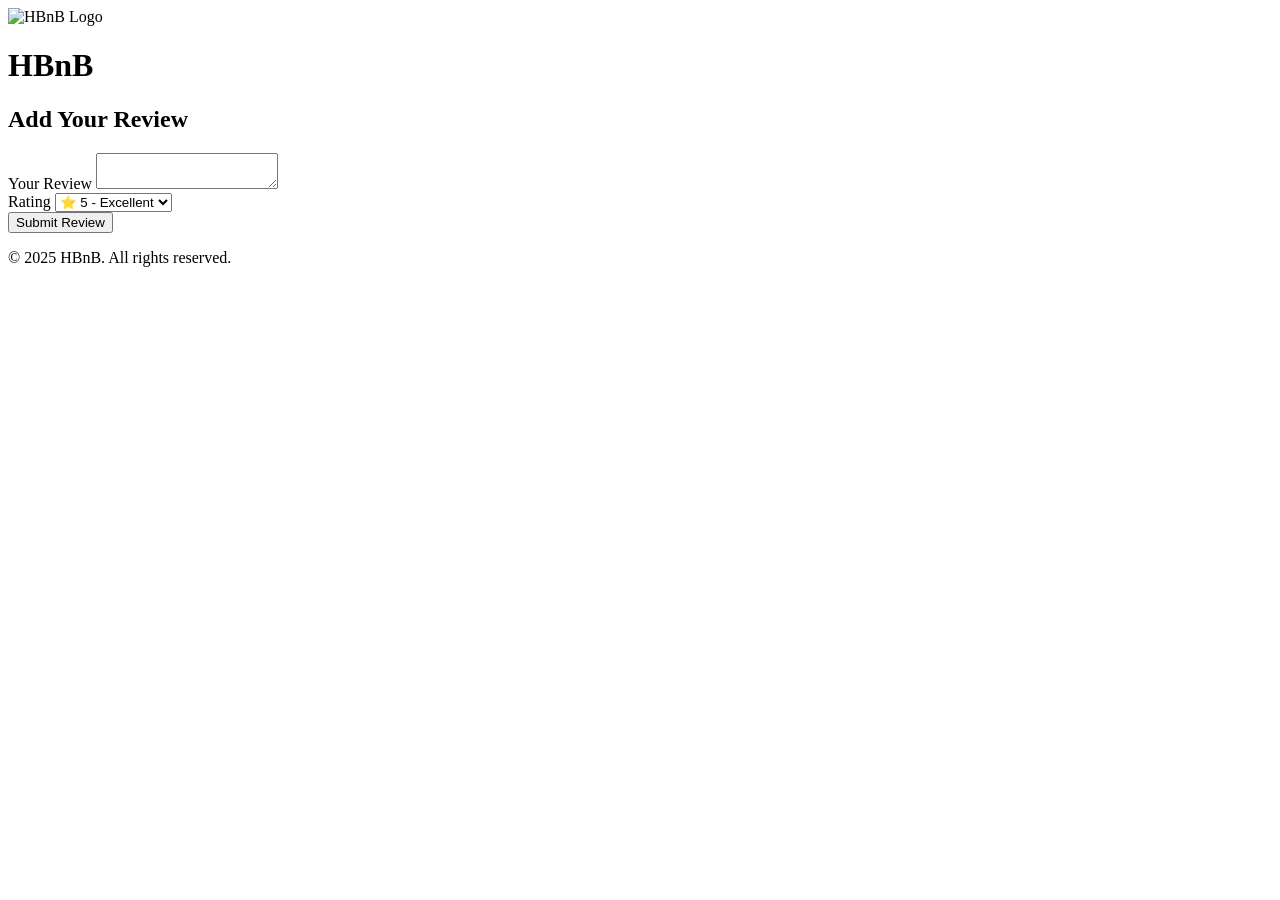
==== part4/add_review.html @ 62f13c8e "Update add_review.html" ====
<!DOCTYPE html>
<html lang="en">
<head>
    <meta charset="UTF-8">
    <meta name="viewport" content="width=device-width, initial-scale=1.0">
    <title>Add Review - HBnB</title>
    <link rel="stylesheet" href="css/styles.css">
</head>
<body>
    <header>
        <div class="header-content">
            <div class="logo">
                <img src="images/logo.png" alt="HBnB Logo">
                <h1>HBnB</h1>
            </div>
        </div>
    </header>

    <div class="container">
        <div class="add-review">
            <h2>Add Your Review</h2>
            <form id="review-form">
                <div class="form-group">
                    <label for="review-text">Your Review</label>
                    <textarea id="review-text" required></textarea>
                </div>
                <div class="form-group">
                    <label for="rating">Rating</label>
                    <select id="rating" required>
                        <option value="5">⭐ 5 - Excellent</option>
                        <option value="4">⭐ 4 - Good</option>
                        <option value="3">⭐ 3 - Average</option>
                        <option value="2">⭐ 2 - Poor</option>
                        <option value="1">⭐ 1 - Terrible</option>
                    </select>
                </div>
                <input type="hidden" id="place-id">
                <button type="submit" class="submit-button">Submit Review</button>
            </form>
        </div>
    </div>

    <footer>
        <p>&copy; 2025 HBnB. All rights reserved.</p>
    </footer>

    <script src="js/scripts.js"></script>
</body>
</html>
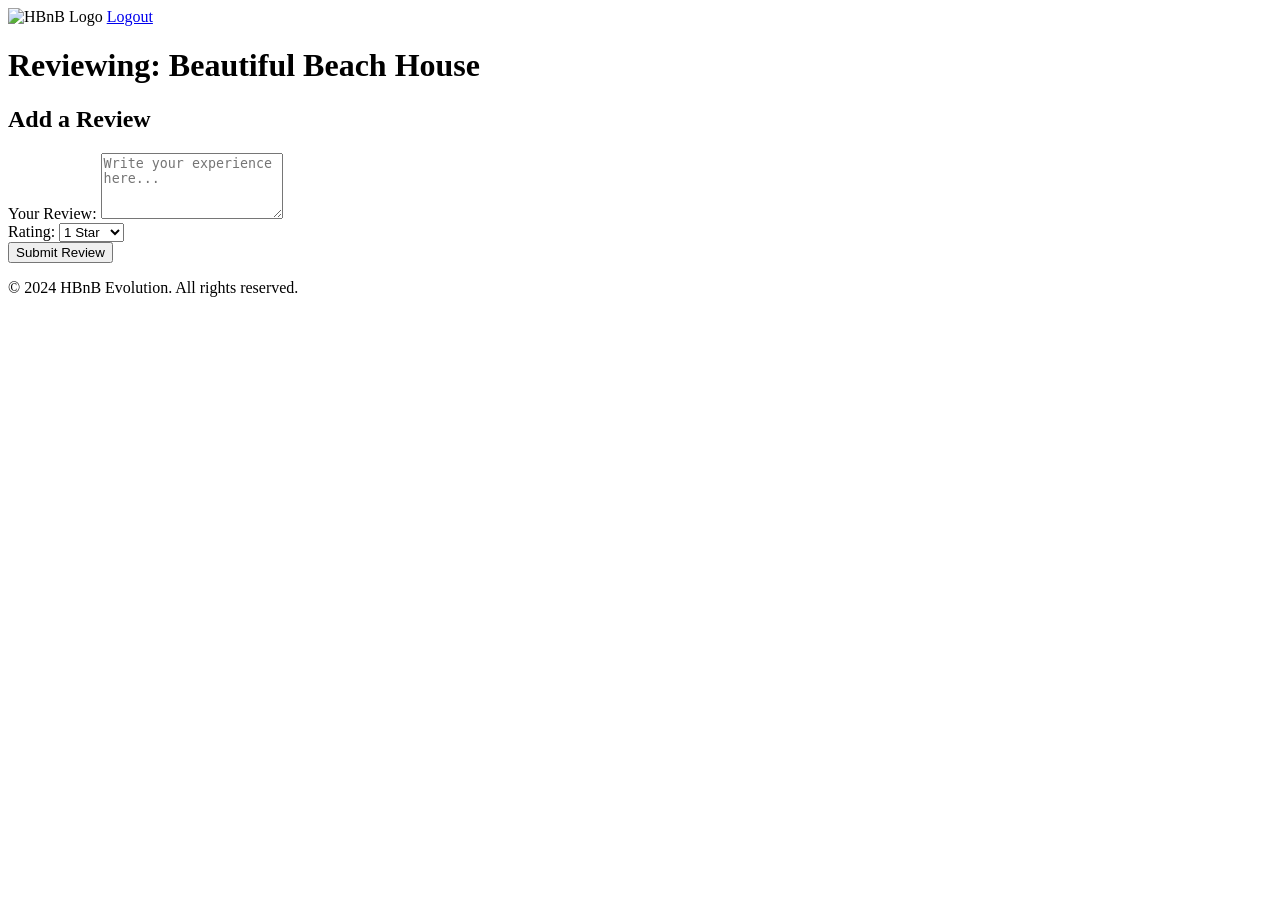
==== commit 9a8696bd: "Update add_review.html" ====
--- a/part4/add_review.html
+++ b/part4/add_review.html
@@ -1,49 +1,53 @@
 <!DOCTYPE html>
 <html lang="en">
 <head>
-    <meta charset="UTF-8">
-    <meta name="viewport" content="width=device-width, initial-scale=1.0">
-    <title>Add Review - HBnB</title>
-    <link rel="stylesheet" href="css/styles.css">
+  <meta charset="UTF-8">
+  <meta name="viewport" content="width=device-width, initial-scale=1.0">
+  <title>HBnB - Add Review</title>
+  <link rel="icon" href="images/icon.png">
+  <link rel="stylesheet" href="css/styles.css">
 </head>
 <body>
-    <header>
-        <div class="header-content">
-            <div class="logo">
-                <img src="images/logo.png" alt="HBnB Logo">
-                <h1>HBnB</h1>
-            </div>
-        </div>
-    </header>
+  <header>
+    <div class="header-container">
+      <img src="images/logo.png" alt="HBnB Logo" class="logo">
+      <a href="#" class="login-button" id="login-link">Logout</a>
+    </div>
+  </header>
 
-    <div class="container">
-        <div class="add-review">
-            <h2>Add Your Review</h2>
-            <form id="review-form">
-                <div class="form-group">
-                    <label for="review-text">Your Review</label>
-                    <textarea id="review-text" required></textarea>
-                </div>
-                <div class="form-group">
-                    <label for="rating">Rating</label>
-                    <select id="rating" required>
-                        <option value="5">⭐ 5 - Excellent</option>
-                        <option value="4">⭐ 4 - Good</option>
-                        <option value="3">⭐ 3 - Average</option>
-                        <option value="2">⭐ 2 - Poor</option>
-                        <option value="1">⭐ 1 - Terrible</option>
-                    </select>
-                </div>
-                <input type="hidden" id="place-id">
-                <button type="submit" class="submit-button">Submit Review</button>
-            </form>
-        </div>
+  <main>
+    <div class="review-container">
+      <h1 id="place-name-header">Reviewing: Beautiful Beach House</h1>
+      
+      <section class="card add-review-card">
+        <h2>Add a Review</h2>
+        <form id="review-form">
+          <div class="form-group">
+            <label for="review-text">Your Review:</label>
+            <textarea id="review-text" rows="4" placeholder="Write your experience here..." required></textarea>
+          </div>
+          
+          <div class="form-group">
+            <label for="review-rating">Rating:</label>
+            <select id="review-rating" required>
+              <option value="1">1 Star</option>
+              <option value="2">2 Stars</option>
+              <option value="3">3 Stars</option>
+              <option value="4">4 Stars</option>
+              <option value="5">5 Stars</option>
+            </select>
+          </div>
+          
+          <button type="submit" class="submit-button">Submit Review</button>
+        </form>
+      </section>
     </div>
+  </main>
 
-    <footer>
-        <p>&copy; 2025 HBnB. All rights reserved.</p>
-    </footer>
+  <footer>
+    <p>© 2024 HBnB Evolution. All rights reserved.</p>
+  </footer>
 
-    <script src="js/scripts.js"></script>
+  <script src="js/add_review.js"></script>
 </body>
 </html>
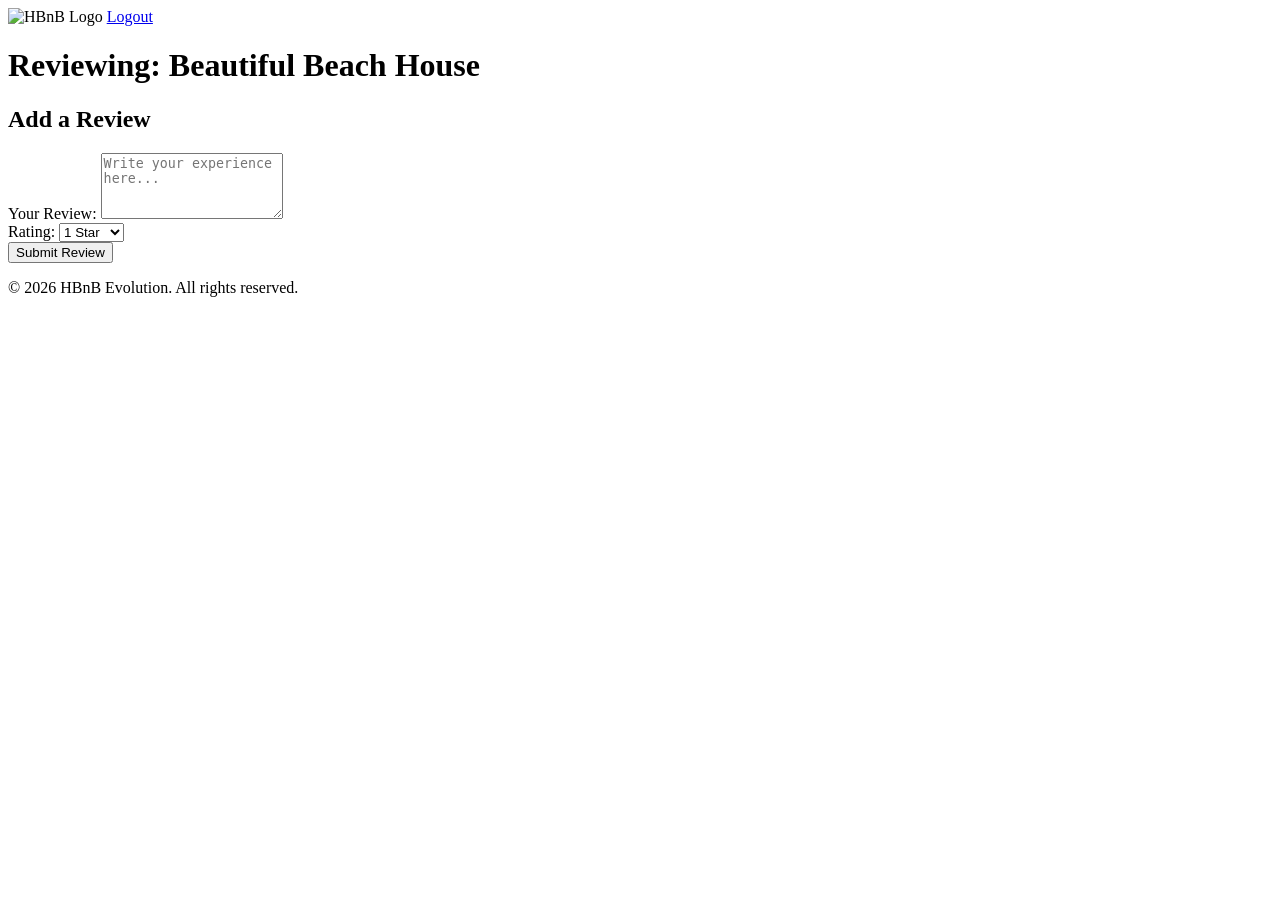
==== commit 9680f8a6: "Update add_review.html" ====
--- a/part4/add_review.html
+++ b/part4/add_review.html
@@ -45,7 +45,7 @@
   </main>
 
   <footer>
-    <p>© 2024 HBnB Evolution. All rights reserved.</p>
+    <p>© 2026 HBnB Evolution. All rights reserved.</p>
   </footer>
 
   <script src="js/add_review.js"></script>
